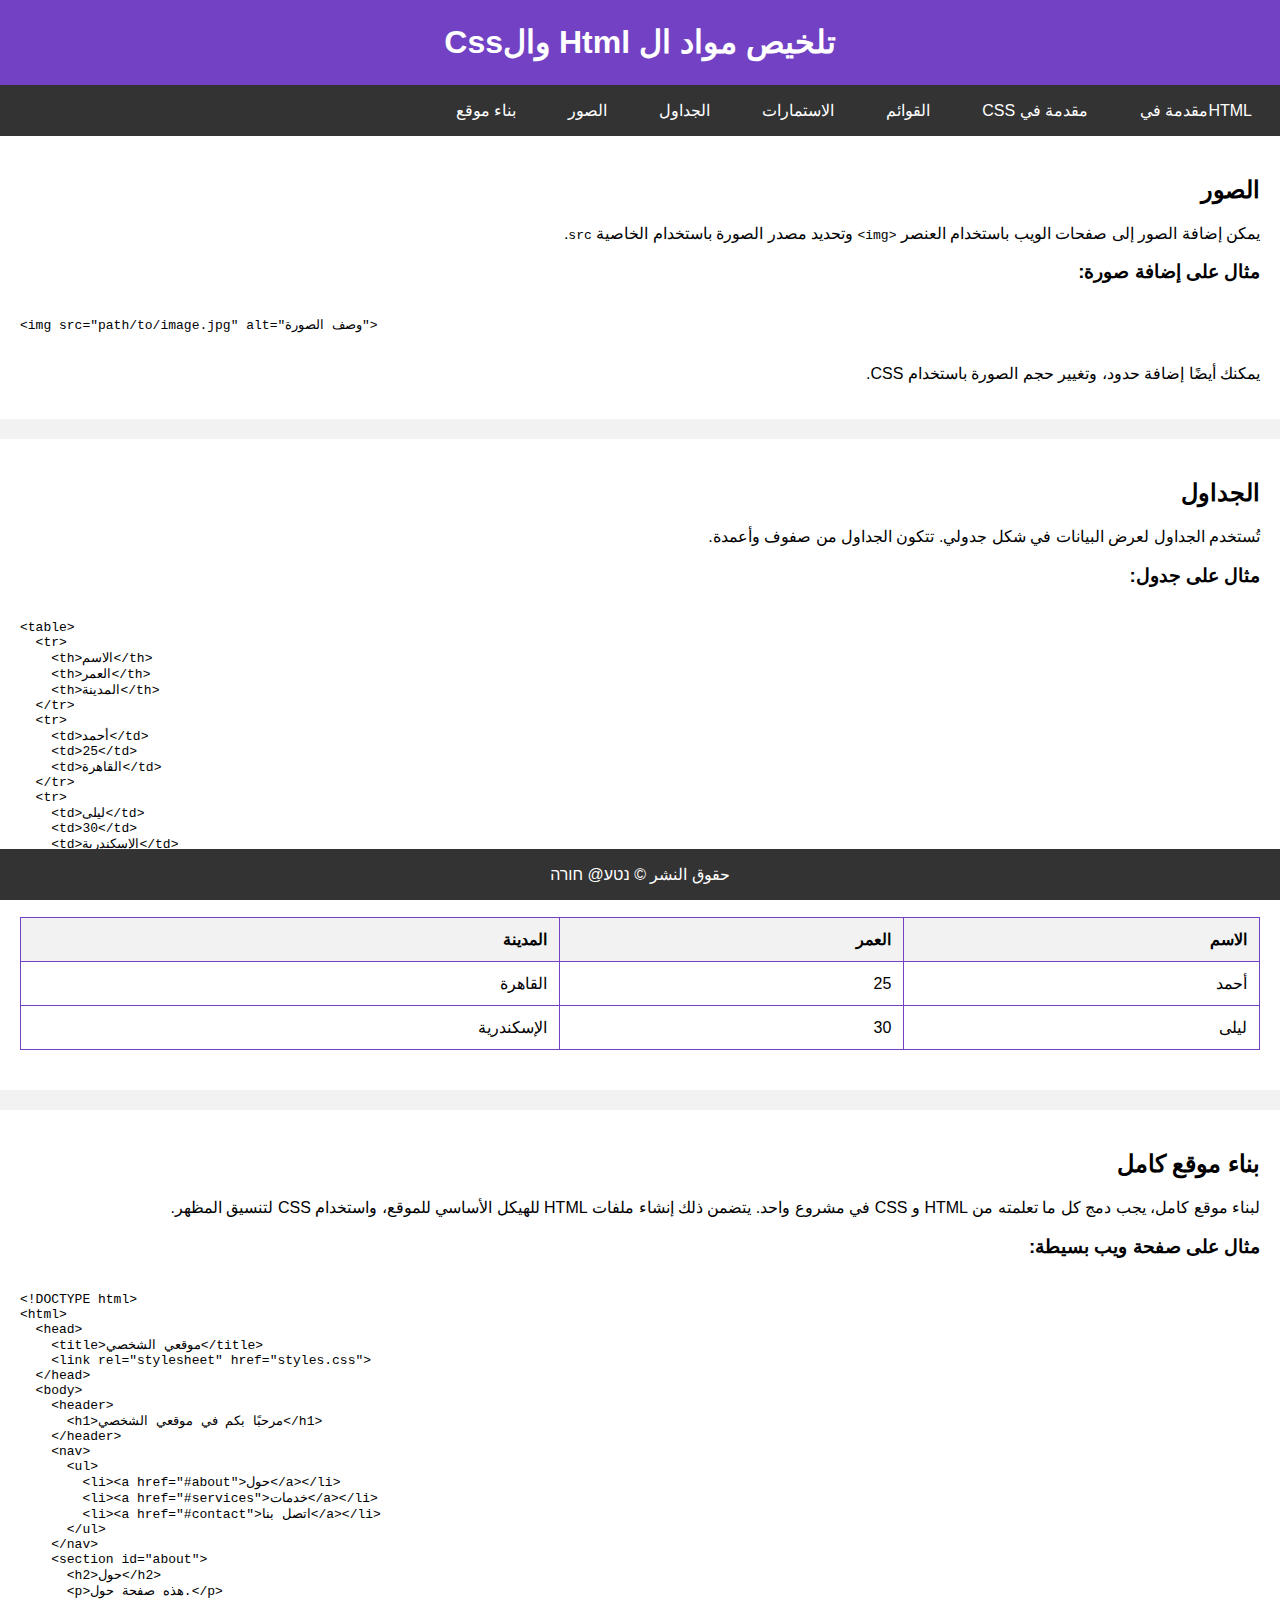
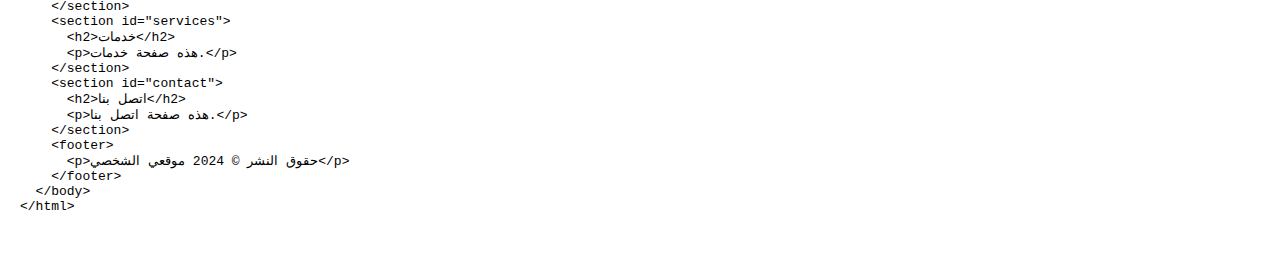
==== index.html @ e067bcac "Add files via upload" ====
<!DOCTYPE html>
<html lang="ar">
<head >
    <meta charset="UTF-8">
    <meta name="viewport" content="width=device-width, initial-scale=1.0">
    <title>HTML CSS</title>
    
    <link rel="stylesheet" href="styles.css">
</head>
<body>
    <header>
      <h1>تلخيص مواد ال Html والCss </h1>    </header>
    <nav >
        <ul class="horizontal-menu">
            <li><a href="html-overview.html" >HTMLمقدمة في   </a></li>
            <li><a href="css-overview.html">مقدمة في CSS</a></li>
            <li><a href="lists.html">القوائم</a></li>
            <li><a href="forms">الاستمارات</a></li>
            <li><a href="#tables">الجداول</a></li>
            <li><a href="#images">الصور</a></li>
            <li><a href="#site">بناء موقع</a></li>
        </ul>
    </nav>

   
    <section id="images">
        <h2>الصور</h2>
        <p>يمكن إضافة الصور إلى صفحات الويب باستخدام العنصر <code>&lt;img&gt;</code> وتحديد مصدر الصورة باستخدام الخاصية <code>src</code>.</p>
        <h3>مثال على إضافة صورة:</h3>
        <pre><code>
&lt;img src="path/to/image.jpg" alt="وصف الصورة"&gt;
        </code></pre>
        <p>يمكنك أيضًا إضافة حدود، وتغيير حجم الصورة باستخدام CSS.</p>
    </section>

    <section id="tables">
        <h2>الجداول</h2>
        <p>تُستخدم الجداول لعرض البيانات في شكل جدولي. تتكون الجداول من صفوف وأعمدة.</p>
        <h3>مثال على جدول:</h3>
        <pre><code>
&lt;table&gt;
  &lt;tr&gt;
    &lt;th&gt;الاسم&lt;/th&gt;
    &lt;th&gt;العمر&lt;/th&gt;
    &lt;th&gt;المدينة&lt;/th&gt;
  &lt;/tr&gt;
  &lt;tr&gt;
    &lt;td&gt;أحمد&lt;/td&gt;
    &lt;td&gt;25&lt;/td&gt;
    &lt;td&gt;القاهرة&lt;/td&gt;
  &lt;/tr&gt;
  &lt;tr&gt;
    &lt;td&gt;ليلى&lt;/td&gt;
    &lt;td&gt;30&lt;/td&gt;
    &lt;td&gt;الإسكندرية&lt;/td&gt;
  &lt;/tr&gt;
&lt;/table&gt;
        </code></pre>
        <p >
          <table>
          <tr>
            <th>الاسم</th>
            <th>العمر</th>
            <th>المدينة</th>
          </tr>
          <tr>
            <td>أحمد</td>
            <td>25</td>
            <td>القاهرة</td>
          </tr>
          <tr>
            <td>ليلى</td>
            <td>30</td>
            <td>الإسكندرية</td>
          </tr>
        </table></p>
    </section>

    <section id="site">
        <h2>بناء موقع كامل</h2>
        <p>لبناء موقع كامل، يجب دمج كل ما تعلمته من HTML و CSS في مشروع واحد. يتضمن ذلك إنشاء ملفات HTML للهيكل الأساسي للموقع، واستخدام CSS لتنسيق المظهر.</p>
        <h3>مثال على صفحة ويب بسيطة:</h3>
        <pre><code>
&lt;!DOCTYPE html&gt;
&lt;html&gt;
  &lt;head&gt;
    &lt;title&gt;موقعي الشخصي&lt;/title&gt;
    &lt;link rel="stylesheet" href="styles.css"&gt;
  &lt;/head&gt;
  &lt;body&gt;
    &lt;header&gt;
      &lt;h1&gt;مرحبًا بكم في موقعي الشخصي&lt;/h1&gt;
    &lt;/header&gt;
    &lt;nav&gt;
      &lt;ul&gt;
        &lt;li&gt;&lt;a href="#about"&gt;حول&lt;/a&gt;&lt;/li&gt;
        &lt;li&gt;&lt;a href="#services"&gt;خدمات&lt;/a&gt;&lt;/li&gt;
        &lt;li&gt;&lt;a href="#contact"&gt;اتصل بنا&lt;/a&gt;&lt;/li&gt;
      &lt;/ul&gt;
    &lt;/nav&gt;
    &lt;section id="about"&gt;
      &lt;h2&gt;حول&lt;/h2&gt;
      &lt;p&gt;هذه صفحة حول.&lt;/p&gt;
    &lt;/section&gt;
    &lt;section id="services"&gt;
      &lt;h2&gt;خدمات&lt;/h2&gt;
      &lt;p&gt;هذه صفحة خدمات.&lt;/p&gt;
    &lt;/section&gt;
    &lt;section id="contact"&gt;
      &lt;h2&gt;اتصل بنا&lt;/h2&gt;
      &lt;p&gt;هذه صفحة اتصل بنا.&lt;/p&gt;
    &lt;/section&gt;
    &lt;footer&gt;
      &lt;p&gt;حقوق النشر &copy; 2024 موقعي الشخصي&lt;/p&gt;
    &lt;/footer&gt;
  &lt;/body&gt;
&lt;/html&gt;
        </code></pre>
    </section>

    <footer>
        <p>حقوق النشر &copy; נטע@ חורה</p>
    </footer>
</body>
</html>
---- styles.css ----
body {
    font-family: Arial, sans-serif;
    margin: 0;  
    padding: 0;
    background-color:#f2f2f2;
    background-image: url(html\img\logo.png);
    direction: rtl; /* ضبط الاتجاه الافتراضي للنص */
    unicode-bidi:embed; /* للتعامل مع النصوص الثنائية الاتجاه */
}

header {
    background: #7342C4;
    color: #fff;
    padding: 2px ;
    text-align: center;
}

nav ul {
    list-style:square;
    padding: 0;
    background: #7342C4;
    text-align: center;
        /* direction: rtl; */

}

nav ul li {
    display: block;
    text-align: right;
    margin: 0 10px;
}

nav ul li a {
    color: #fff;
    text-decoration: darkmagenta;
    
}

section {
    padding: 20px;
    background-image: url('img/logo.png');
    background-size: cover;
    /* background-image: url(img\logo.png); */
     background: #fff; 
    margin-bottom: 20px;
}

footer {
    background: #333;
    color: #fff;
    text-align: center;
    padding: 6 px 0;
    position: fixed;
    bottom: 0;
    width: 100%;
}

.horizontal-menu {
    list-style-type: none;
    margin: 0;
    padding: 2px;
    overflow: hidden;
    background-color: #333;
}

.horizontal-menu li {
    float: right;
}

.horizontal-menu li a {
    display: block;
    color: white;
    text-align: center;
    padding: 14px 16px;
    text-decoration: none;
}

.horizontal-menu li a:hover {
    background-color: #111;
}

table {
    width: 100%;
    border-collapse: collapse;
    margin: 20px 0;
    direction: rtl;
}

table, th, td {
    border: 1px solid #7342C4;
    text-align: right;
}

th, td {
    padding: 12px;
    text-align: right;  
}

th {
    background-color: #f2f2f2;
}
pre{
    text-align: left;
    direction: ltr;}
.bidi {
    direction: rtl;
    unicode-bidi: embed;
}

.ltr {
    direction: ltr;
    unicode-bidi: embed;
}



/* ///////lists */

.vertical-list {
    list-style-type: none;
    padding: 0;
  }
  
  .vertical-list li {
    padding: 5px 10px;
    border-bottom: 1px solid #ccc;
  }
  .horizontal-list {
    list-style-type: none;
    padding: 0;
  }
  
  .horizontal-list li {
    display: inline-block;
    margin-right: 10px;
  }
  .dropdown {
    position: relative;
    display: inline-block;
  }
  
  .dropbtn {
    background-color: #f9f9f9;
    color: black;
    padding: 10px;
    border: none;
    cursor: pointer;
  }
  
  .dropdown-content {
    display: none;
    position: absolute;
    background-color: #fff;
    min-width: 160px;
    box-shadow: 0 8px 16px 0 rgba(0,0,0,0.2);
    z-index: 1;
  }
  
  .dropdown-content a {
    color: black;
    padding: 12px 16px;
    text-decoration: none;
    display: block;
  }
  
  .dropdown-content a:hover {background-color: #f1f1f1;}
  
  .dropdown:hover .dropdown-content {
    display: block;
  }
  
  .dropdown:hover .dropbtn {
    background-color: #ccc;
  }
  .bottom-nav {
    position: fixed;
    bottom: 0;
    width: 100%;
    background-color: #eebce4;
    overflow: auto;
  }
  
  .bottom-nav a {
    float: left;
    display: block;
    color: white;
    text-align: center;
    padding: 14px 16px;
    text-decoration: none;
  } 
  
  .bottom-nav a:hover {
    background-color: #eebce4;
    color: black;
  }
  .breadcrumb {
    padding: 0;
    margin: 0;
    list-style: none;
    background-color: #f5f5f5;
  }
  
  .breadcrumb-item {
    display: inline;
  }
  
  .breadcrumb-item a {
    text-decoration: none;
  }
  
  .breadcrumb-item.active {
    color: #333;
  }
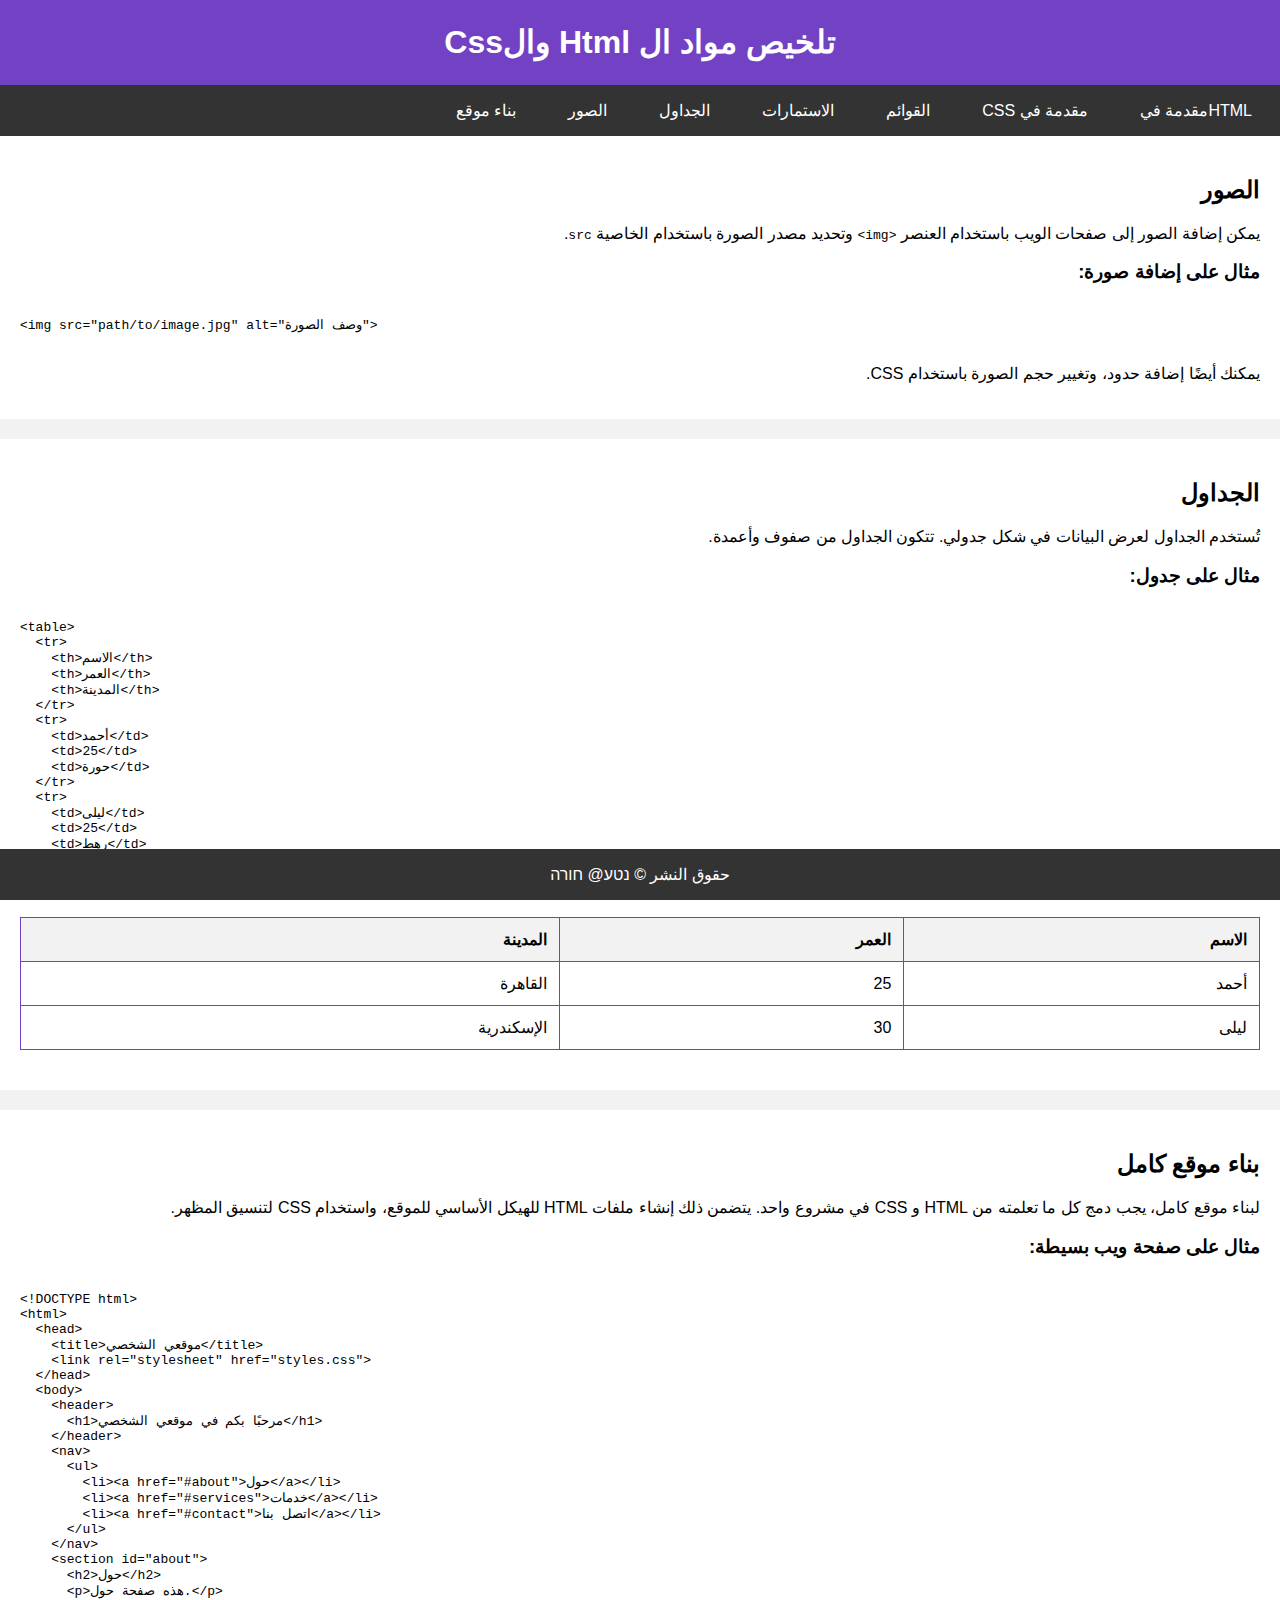
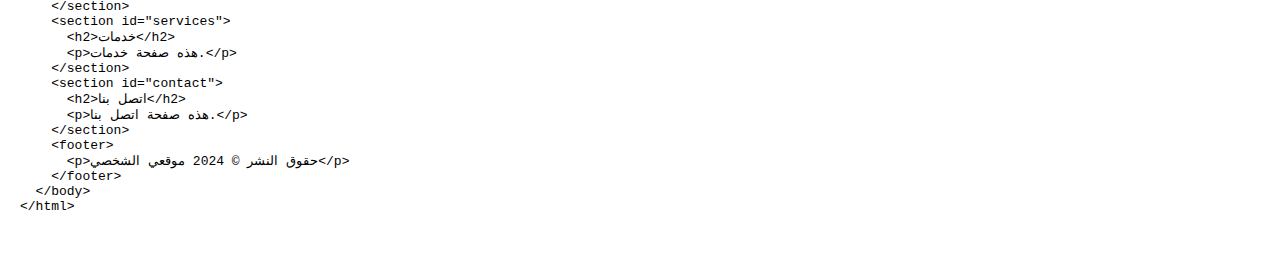
==== commit 56c28094: "Update index.html" ====
--- a/index.html
+++ b/index.html
@@ -47,12 +47,12 @@
   &lt;tr&gt;
     &lt;td&gt;أحمد&lt;/td&gt;
     &lt;td&gt;25&lt;/td&gt;
-    &lt;td&gt;القاهرة&lt;/td&gt;
+    &lt;td&gt;حورة&lt;/td&gt;
   &lt;/tr&gt;
   &lt;tr&gt;
     &lt;td&gt;ليلى&lt;/td&gt;
-    &lt;td&gt;30&lt;/td&gt;
-    &lt;td&gt;الإسكندرية&lt;/td&gt;
+    &lt;td&gt;25&lt;/td&gt;
+    &lt;td&gt;رهط&lt;/td&gt;
   &lt;/tr&gt;
 &lt;/table&gt;
         </code></pre>
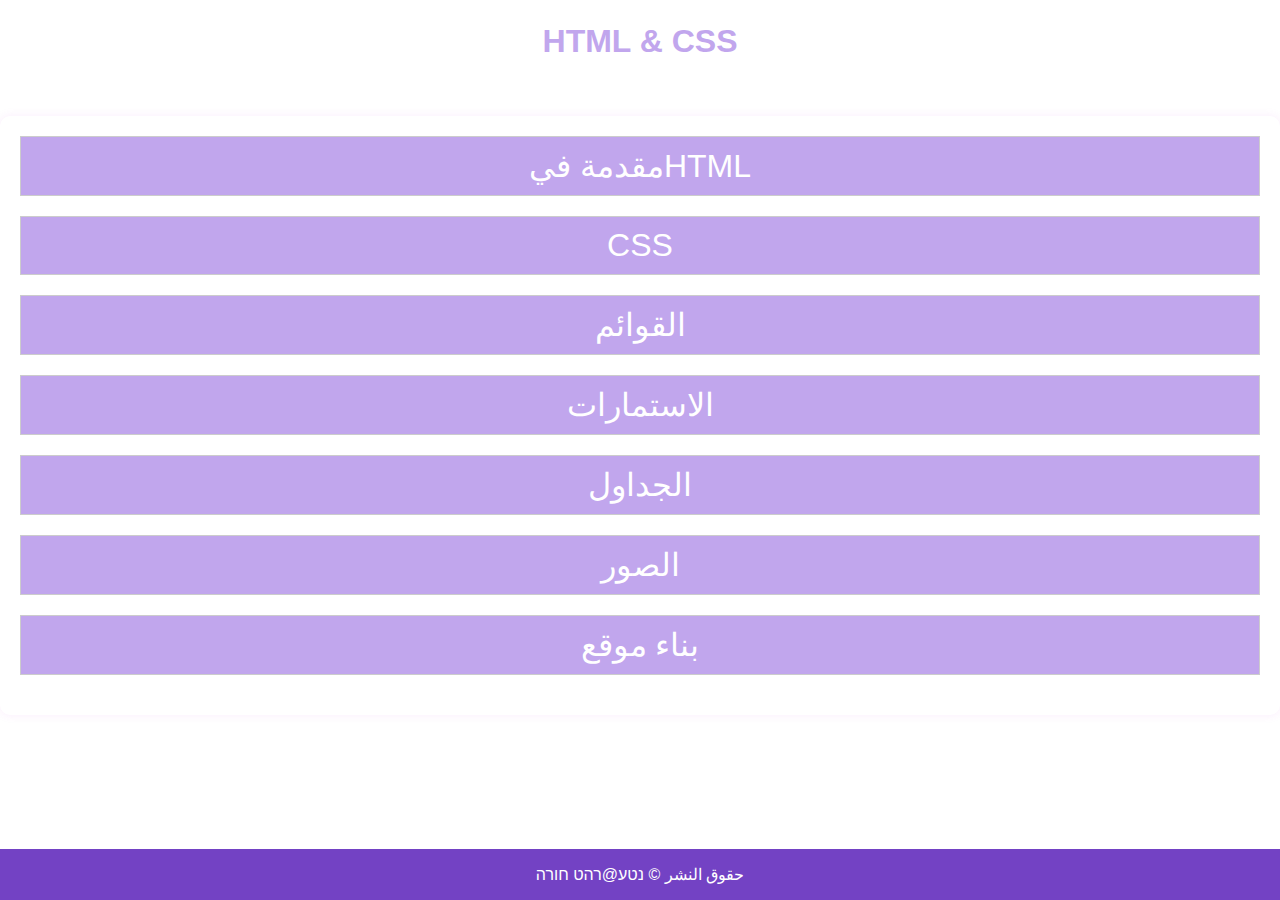
==== commit 0e3f44c0: "Add files via upload" ====
--- a/index.html
+++ b/index.html
@@ -7,119 +7,66 @@
     
     <link rel="stylesheet" href="styles.css">
 </head>
-<body>
+<body style="background-color: #fff;">
     <header>
-      <h1>تلخيص مواد ال Html والCss </h1>    </header>
-    <nav >
-        <ul class="horizontal-menu">
-            <li><a href="html-overview.html" >HTMLمقدمة في   </a></li>
-            <li><a href="css-overview.html">مقدمة في CSS</a></li>
-            <li><a href="lists.html">القوائم</a></li>
-            <li><a href="forms">الاستمارات</a></li>
-            <li><a href="#tables">الجداول</a></li>
-            <li><a href="#images">الصور</a></li>
-            <li><a href="#site">بناء موقع</a></li>
-        </ul>
-    </nav>
+      <h1>HTML & CSS </h1>    </header>
+      
+
+    <style>
+      .container {
+          background-color: #fff;
+          padding: 20px;
+          border-radius: 10px;
+          box-shadow: 0 0 10px rgba(207, 70, 225, 0.1);
+      }
+      ul {
+          list-style: none;
+          padding: 0;
+          margin: 15 px;
+          text-align: center;
+          font-size:xx-large;
+      }
+      ul li {
+        background-color: #c1a6ed;
+        color: #fff;
+        
+        border-bottom: 2px solid #7342C4; /* הוספת קווי עיגול תחתון */
+        border: 1px solid #ccc;
+            padding: 10px;
+            margin-bottom: 20px;
+      }
+      ul li a {
+        text-size-adjust:initial;
+          text-decoration: none;
+          padding: 5px;
+          margin: auto;
+          color: #fff;
+         
+
+
+      }
+      
+  </style>
+
+    <ul class="container">
+
+      <li><a href="html-overview.html" >HTMLمقدمة في   </a></li>
+      <li><a href="css-overview.html">CSS</a></li>
+
+      <li><a href="lists.html">القوائم</a></li>
+      <li><a href="forms.html">الاستمارات</a></li>
+      <li><a href="tabels.html">الجداول</a></li>
+      <li><a href="images.html">الصور</a></li>
+      <li><a href="site.html">بناء موقع</a></li>
+  </ul>
 
    
-    <section id="images">
-        <h2>الصور</h2>
-        <p>يمكن إضافة الصور إلى صفحات الويب باستخدام العنصر <code>&lt;img&gt;</code> وتحديد مصدر الصورة باستخدام الخاصية <code>src</code>.</p>
-        <h3>مثال على إضافة صورة:</h3>
-        <pre><code>
-&lt;img src="path/to/image.jpg" alt="وصف الصورة"&gt;
-        </code></pre>
-        <p>يمكنك أيضًا إضافة حدود، وتغيير حجم الصورة باستخدام CSS.</p>
-    </section>
 
-    <section id="tables">
-        <h2>الجداول</h2>
-        <p>تُستخدم الجداول لعرض البيانات في شكل جدولي. تتكون الجداول من صفوف وأعمدة.</p>
-        <h3>مثال على جدول:</h3>
-        <pre><code>
-&lt;table&gt;
-  &lt;tr&gt;
-    &lt;th&gt;الاسم&lt;/th&gt;
-    &lt;th&gt;العمر&lt;/th&gt;
-    &lt;th&gt;المدينة&lt;/th&gt;
-  &lt;/tr&gt;
-  &lt;tr&gt;
-    &lt;td&gt;أحمد&lt;/td&gt;
-    &lt;td&gt;25&lt;/td&gt;
-    &lt;td&gt;حورة&lt;/td&gt;
-  &lt;/tr&gt;
-  &lt;tr&gt;
-    &lt;td&gt;ليلى&lt;/td&gt;
-    &lt;td&gt;25&lt;/td&gt;
-    &lt;td&gt;رهط&lt;/td&gt;
-  &lt;/tr&gt;
-&lt;/table&gt;
-        </code></pre>
-        <p >
-          <table>
-          <tr>
-            <th>الاسم</th>
-            <th>العمر</th>
-            <th>المدينة</th>
-          </tr>
-          <tr>
-            <td>أحمد</td>
-            <td>25</td>
-            <td>القاهرة</td>
-          </tr>
-          <tr>
-            <td>ليلى</td>
-            <td>30</td>
-            <td>الإسكندرية</td>
-          </tr>
-        </table></p>
-    </section>
 
-    <section id="site">
-        <h2>بناء موقع كامل</h2>
-        <p>لبناء موقع كامل، يجب دمج كل ما تعلمته من HTML و CSS في مشروع واحد. يتضمن ذلك إنشاء ملفات HTML للهيكل الأساسي للموقع، واستخدام CSS لتنسيق المظهر.</p>
-        <h3>مثال على صفحة ويب بسيطة:</h3>
-        <pre><code>
-&lt;!DOCTYPE html&gt;
-&lt;html&gt;
-  &lt;head&gt;
-    &lt;title&gt;موقعي الشخصي&lt;/title&gt;
-    &lt;link rel="stylesheet" href="styles.css"&gt;
-  &lt;/head&gt;
-  &lt;body&gt;
-    &lt;header&gt;
-      &lt;h1&gt;مرحبًا بكم في موقعي الشخصي&lt;/h1&gt;
-    &lt;/header&gt;
-    &lt;nav&gt;
-      &lt;ul&gt;
-        &lt;li&gt;&lt;a href="#about"&gt;حول&lt;/a&gt;&lt;/li&gt;
-        &lt;li&gt;&lt;a href="#services"&gt;خدمات&lt;/a&gt;&lt;/li&gt;
-        &lt;li&gt;&lt;a href="#contact"&gt;اتصل بنا&lt;/a&gt;&lt;/li&gt;
-      &lt;/ul&gt;
-    &lt;/nav&gt;
-    &lt;section id="about"&gt;
-      &lt;h2&gt;حول&lt;/h2&gt;
-      &lt;p&gt;هذه صفحة حول.&lt;/p&gt;
-    &lt;/section&gt;
-    &lt;section id="services"&gt;
-      &lt;h2&gt;خدمات&lt;/h2&gt;
-      &lt;p&gt;هذه صفحة خدمات.&lt;/p&gt;
-    &lt;/section&gt;
-    &lt;section id="contact"&gt;
-      &lt;h2&gt;اتصل بنا&lt;/h2&gt;
-      &lt;p&gt;هذه صفحة اتصل بنا.&lt;/p&gt;
-    &lt;/section&gt;
-    &lt;footer&gt;
-      &lt;p&gt;حقوق النشر &copy; 2024 موقعي الشخصي&lt;/p&gt;
-    &lt;/footer&gt;
-  &lt;/body&gt;
-&lt;/html&gt;
-        </code></pre>
-    </section>
+ 
 
     <footer>
-        <p>حقوق النشر &copy; נטע@ חורה</p>
+        <p>حقوق النشر &copy; נטע@רהט חורה</p>
     </footer>
 </body>
 </html>
--- a/styles.css
+++ b/styles.css
@@ -2,15 +2,15 @@
     font-family: Arial, sans-serif;
     margin: 0;  
     padding: 0;
-    background-color:#f2f2f2;
+    background-color:#fff;
     background-image: url(html\img\logo.png);
     direction: rtl; /* ضبط الاتجاه الافتراضي للنص */
     unicode-bidi:embed; /* للتعامل مع النصوص الثنائية الاتجاه */
 }
 
 header {
-    background: #7342C4;
-    color: #fff;
+    background: #fff;
+    color: #c1a6ed;
     padding: 2px ;
     text-align: center;
 }
@@ -46,7 +46,7 @@
 }
 
 footer {
-    background: #333;
+    background: #7342C4;
     color: #fff;
     text-align: center;
     padding: 6 px 0;
@@ -60,7 +60,7 @@
     margin: 0;
     padding: 2px;
     overflow: hidden;
-    background-color: #333;
+    background-color: #7342C4;
 }
 
 .horizontal-menu li {
